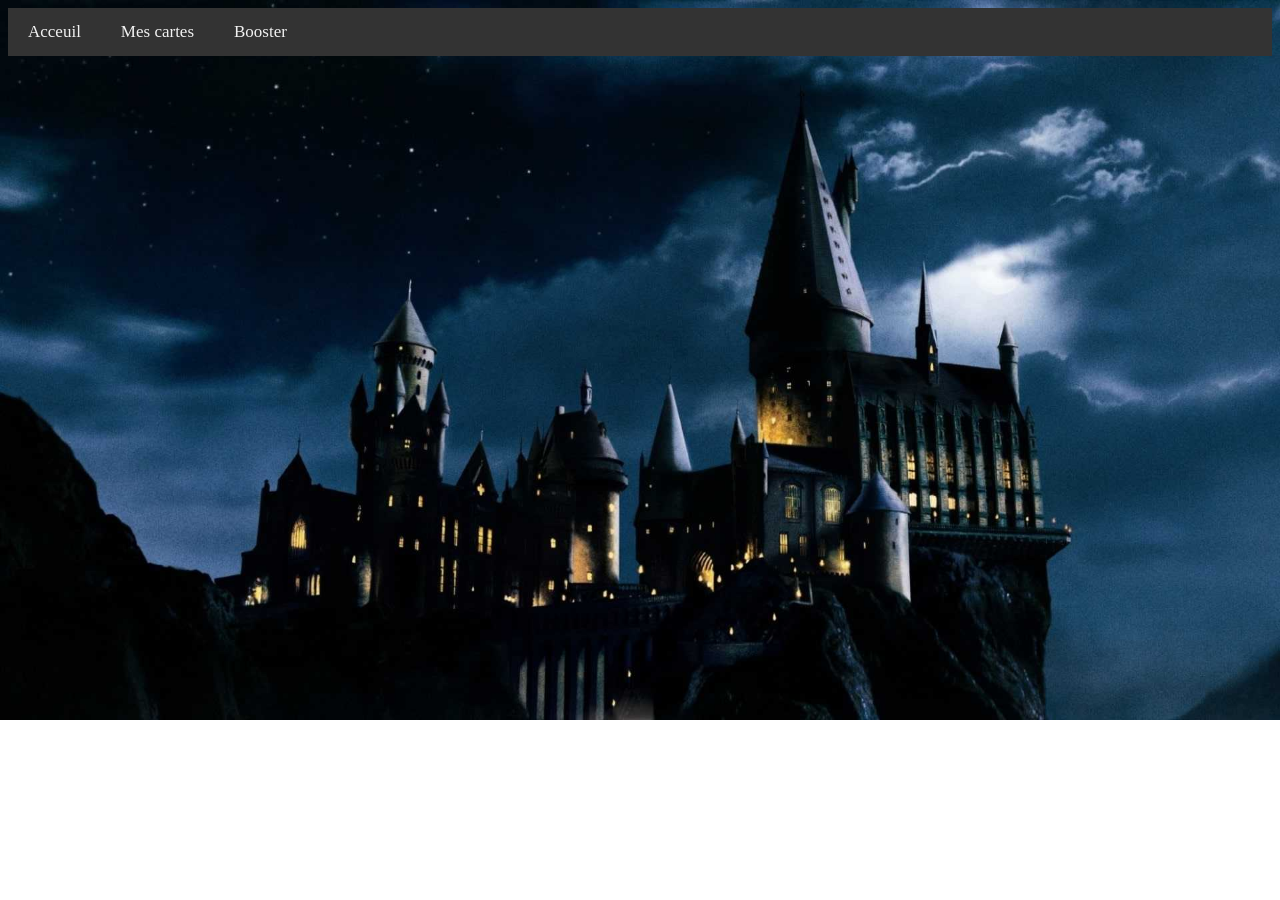
==== node/front/booster.html @ 9268f642 "finish" ====
<!DOCTYPE html>
<html lang="en">
    <head>
        <meta charset="UTF-8" />
        <meta name="viewport" content="width=device-width, initial-scale=1.0" />
        <title>Document</title>
    </head>
    <body>
        <link rel="stylesheet" href="css/booster.css" />
        <nav>
            <a href="hp.html">Acceuil</a>
            <a href="mesCartes.html">Mes cartes</a>
            <a href="booster.html">Booster</a>
        </nav>
        <script src="booster.js"></script>
    </body>
</html>
---- node/front/css/booster.css ----
#character {
    position: relative;
    height: 36rem;
    width: 27rem;
    margin: 2rem 1rem;
    background-image: url(../img/carte.jpg);
    background-size: cover;
    border-radius: 30px;
    display: flex;
    justify-content: center;
    align-items: end;
}
#character img {
    width: 100%;
    height: 100%;
    object-fit: cover;
}

#character h1 {
    width: 90%;
    height: 12%;
    position: absolute;
    top: 87%;
    left: 50%;
    transform: translate(-50%, -50%);
    display: flex;
    justify-content: center;
    align-items: center;
    background: gray;
    color: white;
    font-size: 2.5rem;
    border-radius: 10px;
}
#character_container {
    display: flex;
    align-items: center;
    justify-content: space-evenly;
}
#info {
    display: flex;
    flex-direction: column;
    align-items: center;
    color: rgba(195, 187, 104, 0.829);
}
body {
    background-image: url(../img/fond.jpg);
    background-repeat: no-repeat;
    background-size: cover;
}
a {
    color: white;
}

#dp {
    overflow: hidden;
    height: 80%;
    object-fit: cover;
}
nav {
    width: 100%;
    background-color: #333;
    overflow: hidden;
}
nav a {
    float: left;
    display: block;
    color: #f2f2f2;
    text-align: center;
    padding: 14px 20px;
    text-decoration: none;
    font-size: 17px;
}

/* Couleur au survol des liens */
nav a:hover {
    background-color: #ddd;
    color: black;
}
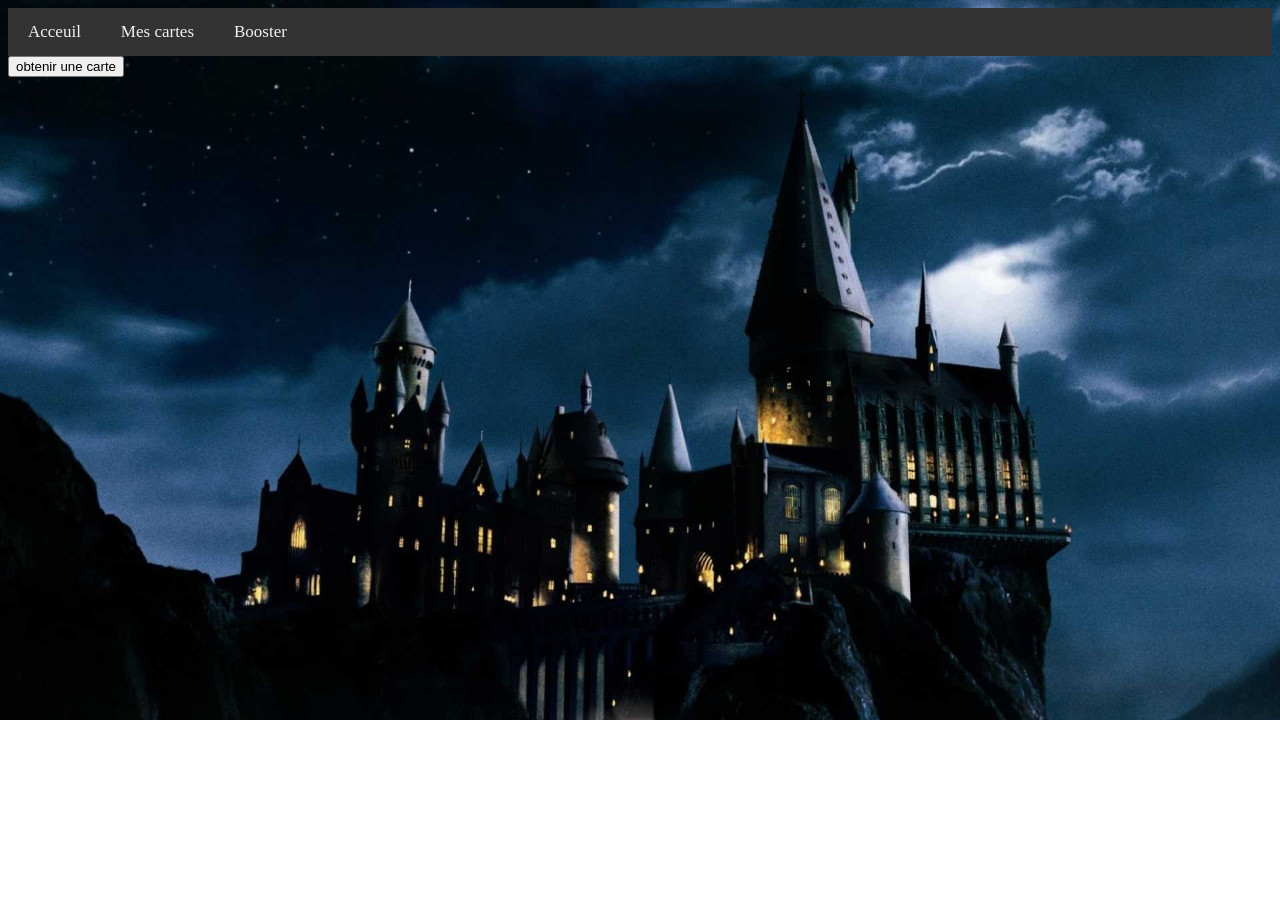
==== commit d5b5d776: "fix" ====
--- a/node/front/booster.html
+++ b/node/front/booster.html
@@ -12,6 +12,8 @@
             <a href="mesCartes.html">Mes cartes</a>
             <a href="booster.html">Booster</a>
         </nav>
+        <div id="character_container"></div>
+        <button onclick="openBooster()">obtenir une carte</button>
         <script src="booster.js"></script>
     </body>
 </html>
